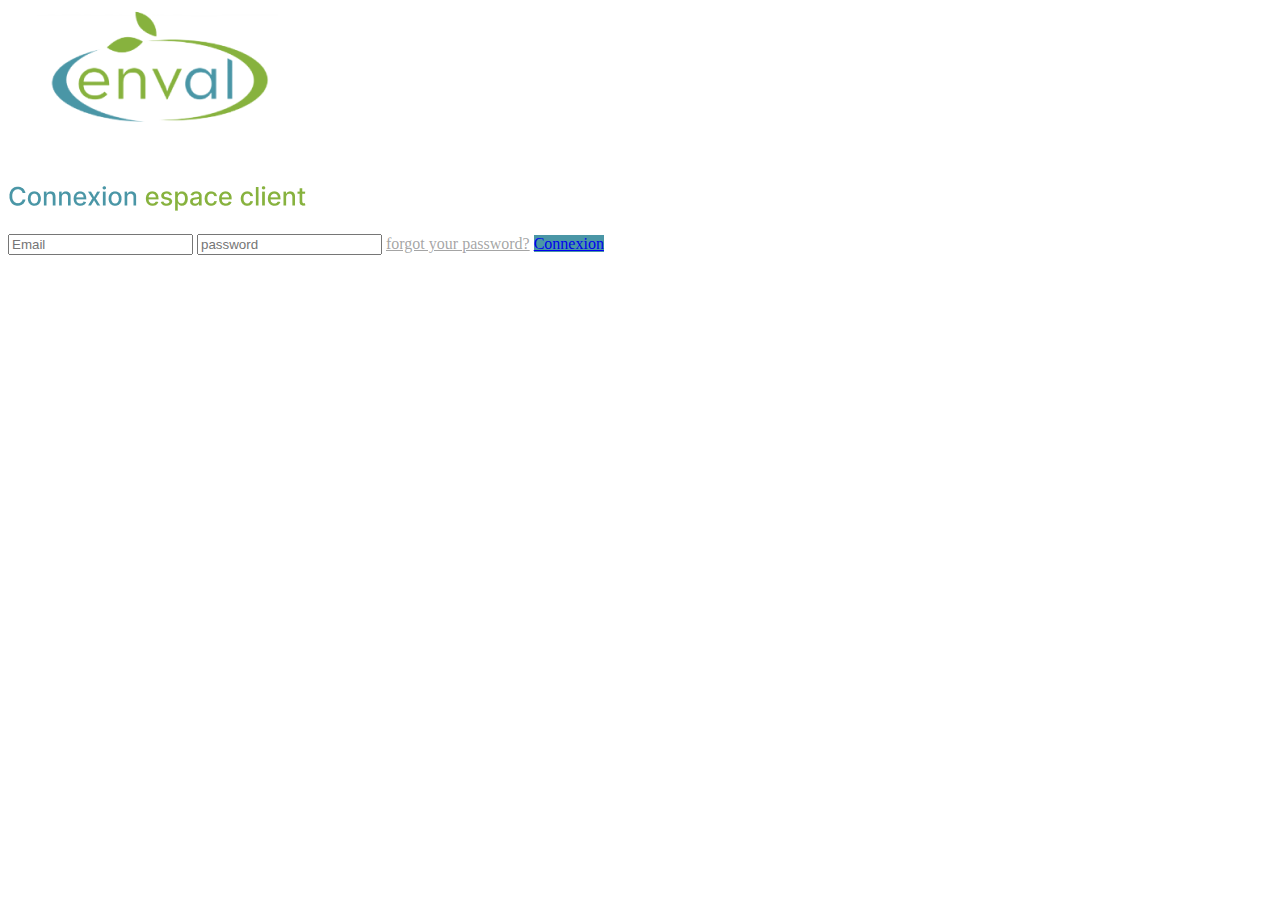
==== index.html @ 8fb5efe5 "initialisation du projet" ====
<!DOCTYPE html>
<html lang="en">
<head>
    <meta charset="UTF-8">
    <meta http-equiv="X-UA-Compatible" content="IE=edge">
    <meta name="viewport" content="width=device-width, initial-scale=1.0">
    <link href="https://cdn.jsdelivr.net/npm/bootstrap@5.0.2/dist/css/bootstrap.min.css" rel="stylesheet" integrity="sha384-EVSTQN3/azprG1Anm3QDgpJLIm9Nao0Yz1ztcQTwFspd3yD65VohhpuuCOmLASjC" crossorigin="anonymous">
    <script src="https://cdn.jsdelivr.net/npm/bootstrap@5.0.2/dist/js/bootstrap.bundle.min.js" integrity="sha384-MrcW6ZMFYlzcLA8Nl+NtUVF0sA7MsXsP1UyJoMp4YLEuNSfAP+JcXn/tWtIaxVXM" crossorigin="anonymous"></script>
    <link rel="stylesheet" href="style.css">
    <title>Document</title>
</head>
<body>
    <header>

    </header>
    <main>
        <section >
            <div class="container-fluid col-6 position-absolute top-50 start-50 translate-middle">
                <div class="row">
                    <div class="text-center">
                        <img class="w-70 h-70 rounded" src="image/Enval_logo.png" alt="#" >
                    </div>
                </div><br>
                <div class="row ">
                    <input type="email"  class="form-control mb-4" id="exampleFormControlInput1" placeholder="Email">
                    <input type="password" class="form-control " id="exampleFormControlInput1" placeholder="password">
                    <a href="" style=" color: rgba(105, 105, 105, 0.603);" class="mb-4">forgot your password?</a>
                    <a href="dashboard.html" class="btn btn-primary text-center" id="btn">Connexion</a>
                </div>
            </div>
            
        </section>
    </main>
    
</body>
</html>
---- style.css ----
ul li{
   padding: 10px; 
   margin-bottom: 5px;
   border-radius: 7px;
}
ul li:hover{
    background-color: #84c2ce;
}
.act{
    background-color: #84c2ce;
}
#btn{
background-color: #4A96A6;
border: none;

}
.facture{
    margin-right: 1rem;
}
td{
    border: solid black 1px ;
    border-right: none;
   border-bottom: none;
}
.bordergauche{
    border-left: none;
}
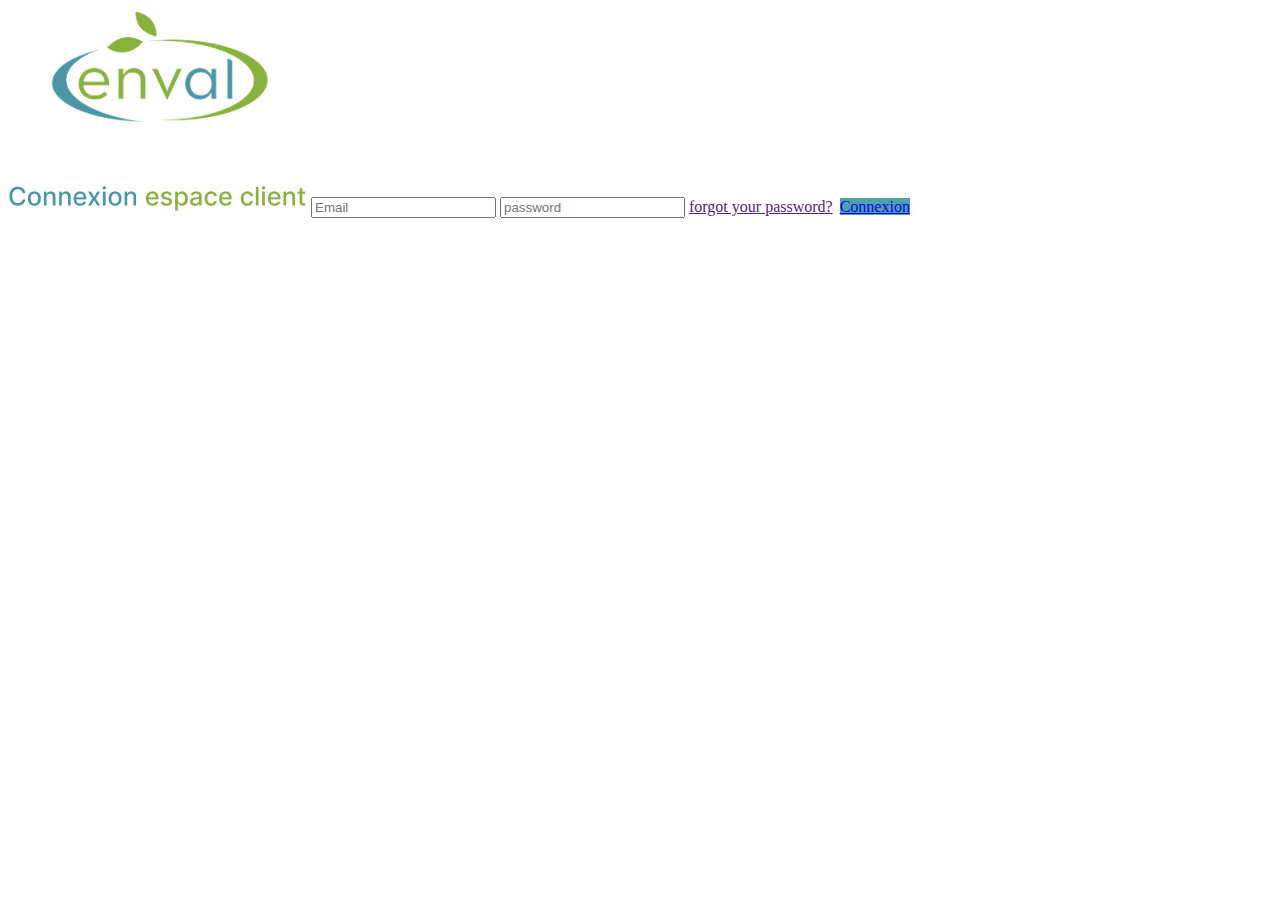
==== commit 5ab4415c: "derniere modif" ====
--- a/index.html
+++ b/index.html
@@ -1,36 +1,32 @@
 <!DOCTYPE html>
 <html lang="en">
+
 <head>
     <meta charset="UTF-8">
     <meta http-equiv="X-UA-Compatible" content="IE=edge">
     <meta name="viewport" content="width=device-width, initial-scale=1.0">
-    <link href="https://cdn.jsdelivr.net/npm/bootstrap@5.0.2/dist/css/bootstrap.min.css" rel="stylesheet" integrity="sha384-EVSTQN3/azprG1Anm3QDgpJLIm9Nao0Yz1ztcQTwFspd3yD65VohhpuuCOmLASjC" crossorigin="anonymous">
-    <script src="https://cdn.jsdelivr.net/npm/bootstrap@5.0.2/dist/js/bootstrap.bundle.min.js" integrity="sha384-MrcW6ZMFYlzcLA8Nl+NtUVF0sA7MsXsP1UyJoMp4YLEuNSfAP+JcXn/tWtIaxVXM" crossorigin="anonymous"></script>
+    <link href="https://cdn.jsdelivr.net/npm/bootstrap@5.0.2/dist/css/bootstrap.min.css" rel="stylesheet"
+        integrity="sha384-EVSTQN3/azprG1Anm3QDgpJLIm9Nao0Yz1ztcQTwFspd3yD65VohhpuuCOmLASjC" crossorigin="anonymous">
+    <script src="https://cdn.jsdelivr.net/npm/bootstrap@5.0.2/dist/js/bootstrap.bundle.min.js"
+        integrity="sha384-MrcW6ZMFYlzcLA8Nl+NtUVF0sA7MsXsP1UyJoMp4YLEuNSfAP+JcXn/tWtIaxVXM"
+        crossorigin="anonymous"></script>
     <link rel="stylesheet" href="style.css">
     <title>Document</title>
 </head>
-<body>
-    <header>
 
-    </header>
-    <main>
-        <section >
-            <div class="container-fluid col-6 position-absolute top-50 start-50 translate-middle">
-                <div class="row">
-                    <div class="text-center">
-                        <img class="w-70 h-70 rounded" src="image/Enval_logo.png" alt="#" >
-                    </div>
-                </div><br>
-                <div class="row ">
-                    <input type="email"  class="form-control mb-4" id="exampleFormControlInput1" placeholder="Email">
-                    <input type="password" class="form-control " id="exampleFormControlInput1" placeholder="password">
-                    <a href="" style=" color: rgba(105, 105, 105, 0.603);" class="mb-4">forgot your password?</a>
-                    <a href="dashboard.html" class="btn btn-primary text-center" id="btn">Connexion</a>
-                </div>
-            </div>
-            
-        </section>
-    </main>
-    
+<body class="d-flex justify-content-center align-items-center vh-100">
+    <div class="container-fluid ">
+        <div class="row justify-content-center">
+            <form class="col-11 col-md-6 col-lg-5 d-flex flex-column justify-content-center align-items-center">
+                <img class="w-75" src="image/Enval_logo.png" alt="logo">
+                <input type="email" class="form-control my-4 " id="exampleFormControlInput1" placeholder="Email">
+                <input type="password" class="form-control " id="exampleFormControlInput1" placeholder="password">
+                <label for="" class="mt-1 w-100"><a href="" class="mb-4 form-label float-start text-black-50">forgot
+                        your password?</a></label>
+                <a href="dashboard.html" class="btn btn-primary form-control text-center text" id="btn">Connexion</a>
+            </form>
+        </div>
+    </div>
 </body>
+
 </html>--- a/style.css
+++ b/style.css
@@ -1,28 +1,119 @@
 
+.list-unstyled{
+    padding-right: 1rem;
+}
+#const{
+    padding-right: 0;
+}
 ul li{
    padding: 10px; 
    margin-bottom: 5px;
    border-radius: 7px;
 }
+.comande{
+    border-radius: 20px;
+}
+.carte1{
+background-color: rgb(79, 162, 170); border-radius: 12px;
+}
+.carte2{
+    background-color:white; border-radius: 12px; border: solid 1px rgb(79, 162, 170) ;
+}
 ul li:hover{
-    background-color: #84c2ce;
+    background-color:rgb(198, 238, 242);
 }
 .act{
-    background-color: #84c2ce;
+    background-color: rgb(198, 238, 242);
 }
 #btn{
-background-color: #4A96A6;
+background-color:rgb(79, 162, 170);
 border: none;
 
 }
 .facture{
     margin-right: 1rem;
 }
-td{
-    border: solid black 1px ;
-    border-right: none;
-   border-bottom: none;
-}
+
 .bordergauche{
     border-left: none;
+}
+td{
+    color: rgba(24, 25, 26, 0.564);
+    border: solid 1px rgb(155, 147, 147);
+    border-right: none ;
+    border-bottom: none ;
+}
+.text{
+    margin: auto;
+    margin-left: 3px;
+}
+.suivi{
+    font-size: 10px;
+}
+.blogo{
+    height: 60px;
+}
+.contain{
+    border-radius: 20px
+}
+.bg{
+height: 10px; width: 10px;border-radius: 10px; margin-top: 10px; margin-left: -12px; border: 2px solid white;
+}
+#myChart3{
+    padding-top: 2rem;
+    height: 30rem !important;
+    margin-bottom: 5rem;
+}
+.carte{
+    height: 15rem;
+}
+.color
+{
+    background-color: hsl(185, 63%, 86%);
+}
+.rounded-3{
+    height: 40px; width: 90px; background-color: #4FA2AA; border: none
+}
+.nav{
+    height: 10px; width: 10px;border-radius: 10px; margin-top: 10px; margin-left: -12px; border: 2px solid white;
+}
+.degre{
+    position: relative; bottom: 5rem; font-size: x-large; color: aliceblue;
+}
+.goute{
+    background-color: hsl(185, 63%, 86%); border-radius: 50px; height: 2rem; width: 2rem; margin: auto; display: flex; justify-content: center; align-items: center
+}
+.commande{
+height: 10px; width: 10px;border-radius: 10px; margin-top: 10px; margin-left: -12px; border: 2px solid white; 
+}
+@media screen and (max-width: 608px) {
+    .media{
+        justify-content: center;
+        align-items: center;
+        
+        flex-direction: column !important;
+    }
+    .degrade{
+        width: 100%;
+    }
+    .paragraphe{
+        margin-left: 1rem;
+       
+    }
+    .paragraphe2{
+        margin-left: 1rem;
+    }
+    .diagramme{
+        background-color:hsl(185, 63%, 86%) ;
+    }
+    .b{
+       height: 40px !important;
+       width: 40px;
+    }
+}
+@media screen and (max-width: 768) {
+    .act {
+        width: fit-content;
+        padding-right: 30px;
+    }
 }